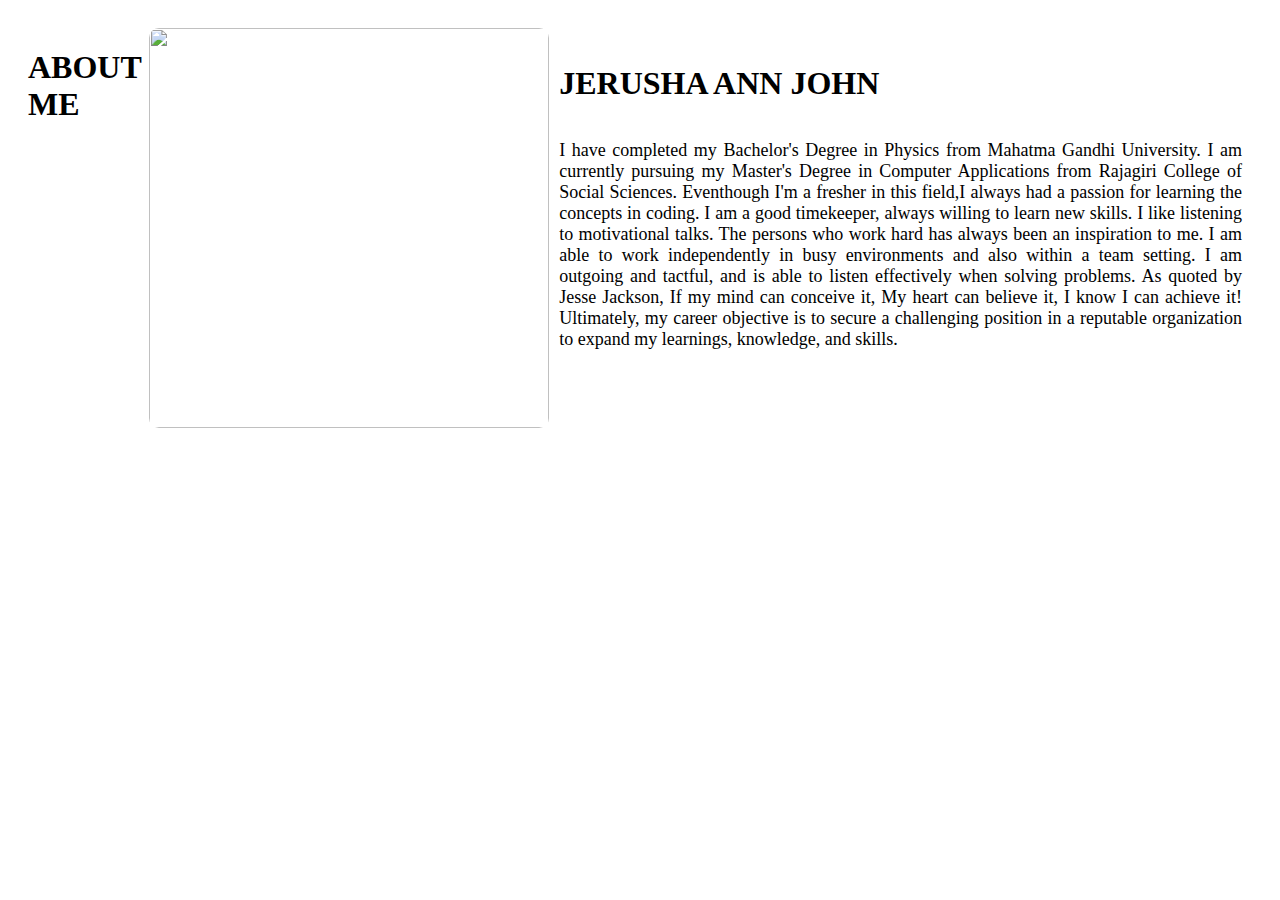
==== about.html @ bb22de4e "code uploaded" ====
<!DOCTYPE html>
<html lang="en">
<head>
    <meta charset="UTF-8">
    <meta http-equiv="X-UA-Compatible" content="IE=edge">
    <meta name="viewport" content="width=device-width, initial-scale=1.0">
    <title>About</title>
    <style>
    #about {
    display: flex;
    flex-direction: column;
    box-sizing: border-box;
    padding: 20px;
    margin-bottom: 50px;
    font-family: century;
}

#pic {
    display: flex;
}

#pic img {
    width: 400px;
    height: 400px;
    border-radius: 10px;
    margin-left: 8px;
}

#intro {
    display: flex;
    flex-direction: column;
    text-align: justify;
    padding: 10px;
    font-family: century;
}

#intro h2 {
    font-size: 2rem;
    margin-bottom: 20px;
    font-style: century;
}

#intro p {
    font-family: century;
    font-size: large;
    text-transform: none;
}
    </style>
</head>
<body>
    <section id="about">
        <div id="pic">
            <h1 class="headings">ABOUT ME</h1>
            <img src="images/about.webp" alt="">
            <div id="intro">
                <h2>JERUSHA ANN JOHN</h2>
                <p>I have completed my Bachelor's Degree in Physics from Mahatma Gandhi University.
                   I am currently pursuing my Master's Degree in Computer Applications from Rajagiri College of Social Sciences.
                   Eventhough I'm a fresher in this field,I always had a passion for learning the concepts in coding.
                   I am a good timekeeper, always willing to learn new skills. 
                   I like listening to motivational talks.
                   The persons who work hard has always been an inspiration to me. 
                   I am able to work independently in busy environments and also within a team setting. 
                   I am outgoing and tactful, and is able to listen effectively when solving problems.
                   As quoted by Jesse Jackson, If my mind can conceive it, My heart can believe it, I know I can achieve it!
                   Ultimately, my career objective is to secure a challenging position in a reputable organization to expand my learnings, knowledge, and skills.
                </p>
            </div>
        </div>
    </section>
</body>
</html>
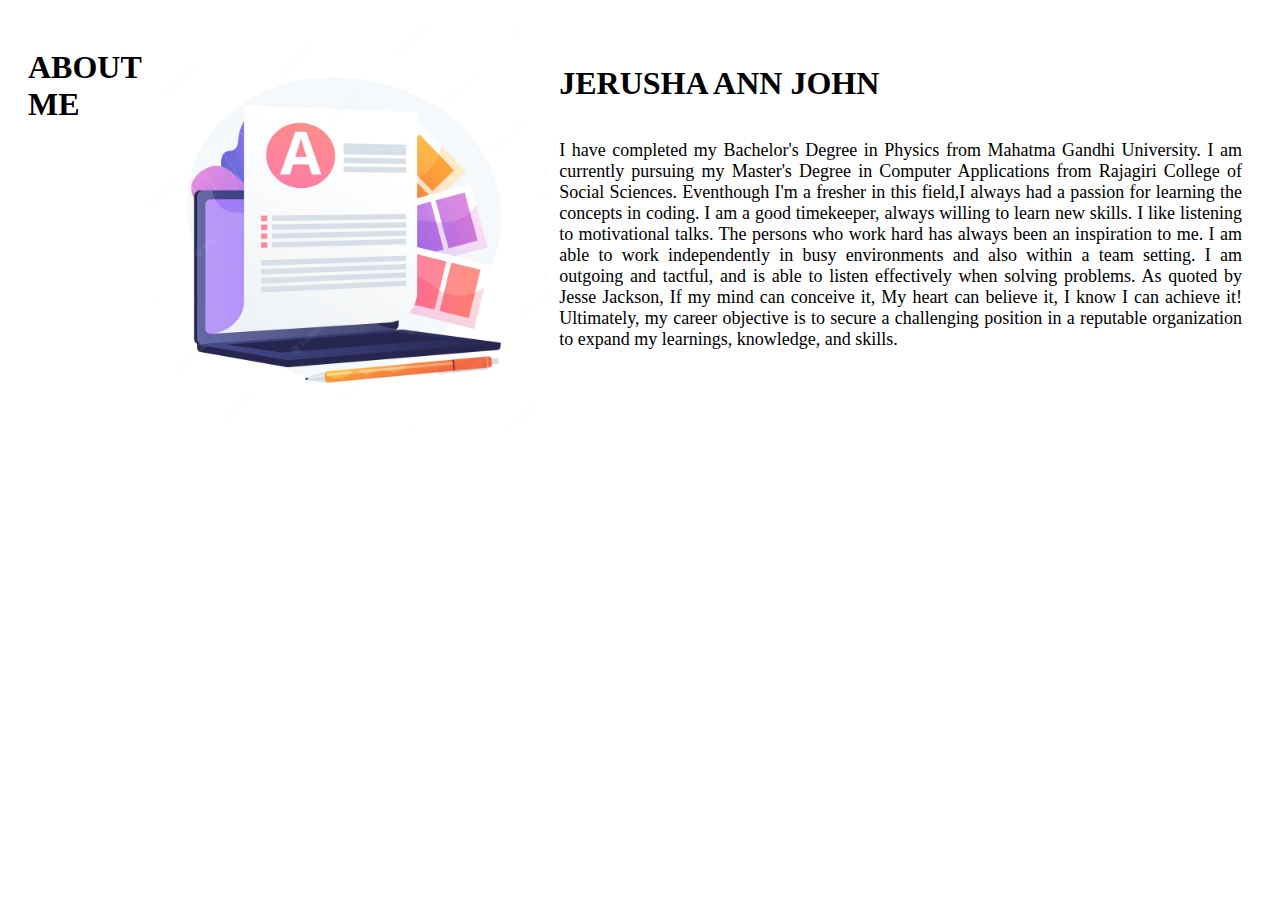
==== commit fd5e440a: "Updated Image" ====
--- a/about.html
+++ b/about.html
@@ -51,7 +51,7 @@
     <section id="about">
         <div id="pic">
             <h1 class="headings">ABOUT ME</h1>
-            <img src="images/about.webp" alt="">
+            <img src="about.webp" alt="">
             <div id="intro">
                 <h2>JERUSHA ANN JOHN</h2>
                 <p>I have completed my Bachelor's Degree in Physics from Mahatma Gandhi University.
